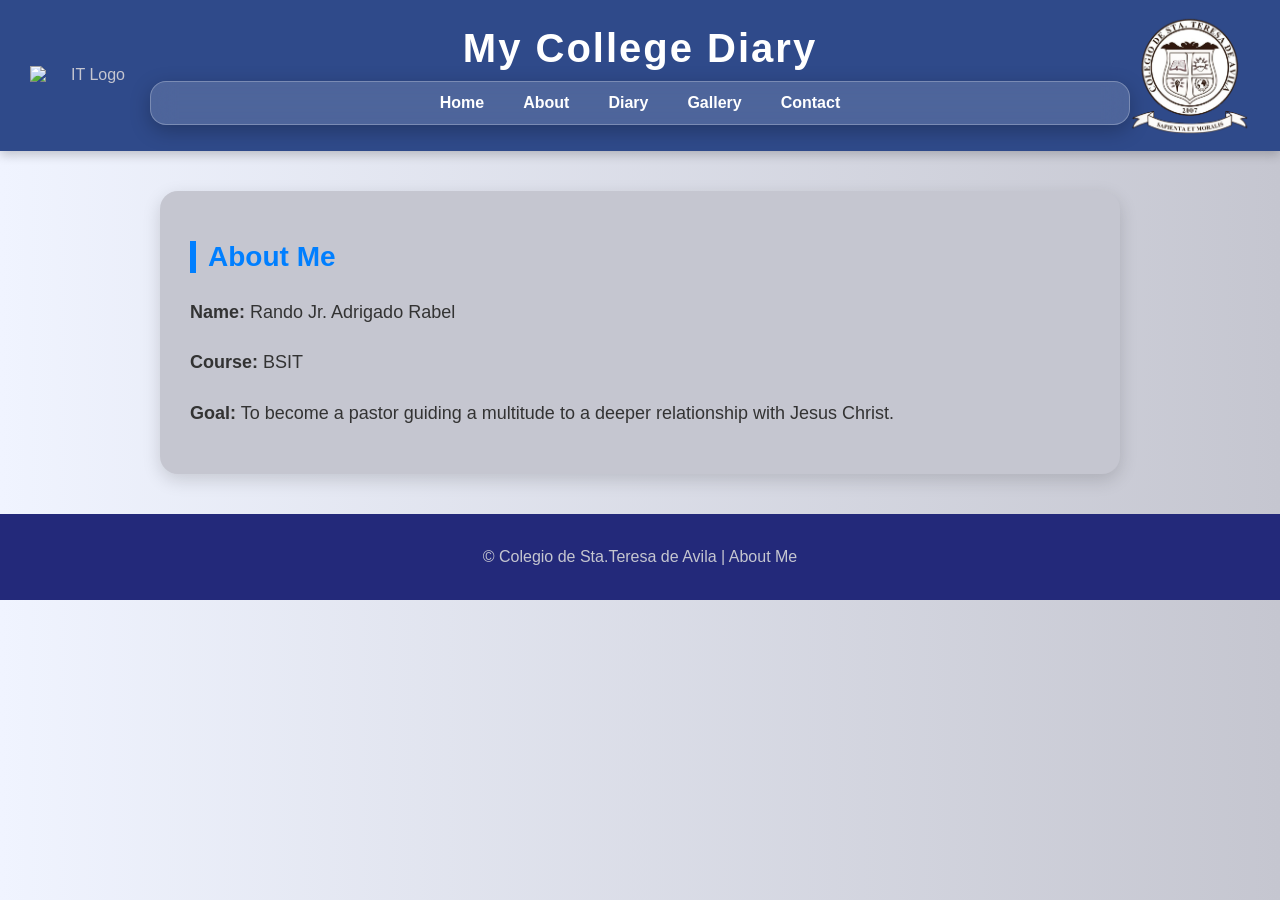
==== about.html @ 52e70d13 "Add files via upload" ====
<!DOCTYPE html>
<html>
<head>
  <title>About Me</title>
  <link rel="stylesheet" href="style.css">
</head>
<body>

<header class="main-header">

  <img src="it.png" alt="IT Logo" class="header-logo">

  <div class="header-center">
    <h1>My College Diary</h1>

    <nav class="navbar">
      <a href="index.html">Home</a>
      <a href="about.html">About</a>
      <a href="diary.html">Diary</a>
      <a href="gallery.html">Gallery</a>
      <a href="contact.html">Contact</a>
    </nav>
  </div>

  <img src="CSTA.png" alt="CSTA Logo" class="header-logo">

</header>

<section>
  <h2>About Me</h2>
  <p><strong>Name:</strong> Rando Jr. Adrigado Rabel</p>
  <p><strong>Course:</strong> BSIT</p>
  <p><strong>Goal:</strong> To become a pastor guiding a multitude to a deeper relationship with Jesus Christ.</p>
</section>

<footer>
  <p>&copy; Colegio de Sta.Teresa de Avila | About Me</p>
</footer>

</body>
</html>
---- style.css ----
body {
  font-family: Arial, sans-serif;
  margin: 0;
  padding: 0;
  background: linear-gradient(to right, #f0f4ff, #c5c6d0);
  color: #333;
}

/*  HEADER */
header {
  background: #007fff;
  color: #c5c6d0;
  padding: 20px;
  text-align: center;
  box-shadow: 0 4px 10px rgba(0, 0, 0, 0.2);
  position: relative;
  z-index: 2000;
}

header h1 {
  margin: 0;
  font-size: 40px;
  letter-spacing: 2px;
}

/*  NAVIGATION */
.navbar {
  position: sticky;
  top: 10px;
  z-index: 1000;

  margin-top: 18px;
  padding: 12px 18px;

  display: flex;
  justify-content: center;
  gap: 15px;
  flex-wrap: wrap;

  background: rgba(255, 255, 255, 0.15);
  backdrop-filter: blur(12px);
  -webkit-backdrop-filter: blur(12px);

  border-radius: 16px;
  border: 1px solid rgba(255, 255, 255, 0.25);

  box-shadow: 0 6px 20px rgba(0, 0, 0, 0.25);

  animation: slideDown 0.8s ease;
}

.nav-link {
  position: relative;
  padding: 10px 18px;
  text-decoration: none;
  color: #c5c6d0;
  font-weight: bold;
  font-size: 16px;
  border-radius: 12px;
  overflow: hidden;
  transition: 0.3s ease;
}

/* Hover glow effect */
.nav-link:hover {
  background: rgba(255, 255, 255, 0.25);
  transform: translateY(-3px);
}

/* Animated underline */
.nav-link::after {
  content: "";
  position: absolute;
  bottom: 6px;
  left: 50%;
  width: 0%;
  height: 3px;
  background: #c5c6d0;
  border-radius: 5px;
  transition: 0.3s ease;
  transform: translateX(-50%);
}

.nav-link:hover::after {
  width: 70%;
}

/* Active page highlight */
.nav-link.active {
  background: rgba(255, 255, 255, 0.9);
  color: #007fff;
  box-shadow: 0 6px 14px rgba(0, 0, 0, 0.25);
}

.nav-link.active::after {
  background: #007fff;
  width: 70%;
}

/* Navbar animation */
@keyframes slideDown {
  from {
    opacity: 0;
    transform: translateY(-15px);
  }
  to {
    opacity: 1;
    transform: translateY(0);
  }
}

/*    MAIN CARD SECTIONS */
section {
  background: #c5c6d0;
  max-width: 900px;
  margin: 40px auto;
  padding: 30px;
  border-radius: 18px;
  box-shadow: 0 6px 18px rgba(0, 0, 0, 0.15);
  animation: fadeIn 1s ease-in-out;
}

section h2 {
  font-size: 28px;
  color: #007fff;
  margin-top: 20px;
  border-left: 6px solid #007fff;
  padding-left: 12px;
}

section h3 {
  font-size: 22px;
  margin-top: 18px;
  color: #333;
}

section p {
  font-size: 18px;
  line-height: 1.8;
  text-align: justify;
  margin-bottom: 15px;
}

hr {
  border: none;
  height: 2px;
  background: #ddd;
  margin: 25px 0;
  border-radius: 5px;
}

/*  HERO SECTION (INDEX PAGE) */
.hero-main {
  display: flex;
  justify-content: space-between;
  align-items: center;
  padding: 0 10%;
  background: #2b2f38;  /* nicer dark blue-gray */
  color: white;
  height: calc(100vh - 160px);
  gap: 60px;
  max-width: 100%;
  margin: 0;
  box-shadow: none;
}

.hero-text .desc {
  font-size: 16px;
  line-height: 1.7;
  margin-bottom: 25px;
  color: #c5c6d0; /* make readable */
}

.hero-image img {
  width: 450px;  
  height: auto;
  border-radius: 10px;
}

  .hero-text {
  margin-top: -40px;
}

.hero-text {
  max-width: 650px;
}

.hero-text h3 {
  color: #d9d9d9;
}

.hero-text h3 {
  font-size: 18px;
  font-weight: 400;
  margin-bottom: 10px;
}

.hero-text h1 {
  font-size: 55px;
  font-weight: bold;
  margin: 0;
}

.hero-text .role {
  color: yellow;
  font-weight: bold;
  margin-top: 10px;
  margin-bottom: 20px;
  font-size: 14px;
  letter-spacing: 2px;
}

.hero-text .desc {
  font-size: 16px;
  line-height: 1.6;
  margin-bottom: 25px;
  color: #e0e0e0;
}

.hero-image img {
  width: 600px;
  height: auto;
  border-radius: 10px;
}

/* RESPONSIVE (PHONE VIEW) */
@media (max-width: 768px) {
  .hero-main {
    flex-direction: column;
    text-align: center;
    padding: 50px 20px;
  }

  .hero-image img {
    width: 600px;
  }
}

/*  BUTTONS */
.btn {
  display: inline-block;
  padding: 12px 20px;
  border-radius: 10px;
  background: #007fff;
  color: #c5c6d0;
  text-decoration: none;
  font-weight: bold;
  border: 2px solid #007fff;
  transition: 0.3s ease;
}

.btn:hover {
  background: #c5c6d0;
  color: #007fff;
}

.btn-outline {
  background: #c5c6d0;
  color: #007fff;
}

.btn-outline:hover {
  background: #007fff;
  color: #c5c6d0;
}

.btn-secondary {
  background: #23297a;
  border: 2px solid #23297a;
  color: #c5c6d0;
}

.btn-secondary:hover {
  background: #c5c6d0;
  color: #23297a;
}

.btn-row {
  display: flex;
  flex-wrap: wrap;
  justify-content: center;
  gap: 12px;
  margin-top: 20px;
}

/*  GALLERY */
.gallery {
  display: grid;
  grid-template-columns: repeat(auto-fit, minmax(200px, 1fr));
  gap: 16px;
  margin-top: 20px;
}

.gallery-item {
  display: block;
  background: #c5c6d0;
  border: 2px solid #007fff;
  border-radius: 14px;
  text-decoration: none;
  color: #007fff;
  overflow: hidden;
  transition: transform 0.25s ease, box-shadow 0.25s ease;
}

.gallery-item img {
  width: 100%;
  height: 170px;
  object-fit: cover;
  display: block;
}

.gallery-item span {
  display: block;
  text-align: center;
  padding: 10px 8px;
  font-weight: bold;
}

.gallery-item:hover {
  transform: translateY(-5px);
  box-shadow: 0 8px 18px rgba(0, 0, 0, 0.2);
}

/*    FOOTER */
footer {
  margin-top: 30px;
  background: #23297a;
  color: #c5c6d0;
  text-align: center;
  padding: 18px 12px;
}


  /*FADE ANIMATION */

@keyframes fadeIn {
  from {
    opacity: 0;
    transform: translateY(15px);
  }
  to {
    opacity: 1;
    transform: translateY(0);
  }

  
}

/* HEADER */
.main-header {
  display: flex;
  align-items: center;
  justify-content: space-between;
  background-color: #2f4a8a;
  padding: 15px 30px;
}

/* CENTER CONTENT */
.header-center {
  text-align: center;
  flex: 1;
}

/* TITLE */
.header-center h1 {
  color: white;
  margin: 0;
}

/* LOGOS */
.header-logo {
  width: 120px;
  height: auto;
}

/* NAVBAR */
.navbar {
  margin-top: 10px;
}

.navbar a {
  text-decoration: none;
  color: white;
  margin: 0 12px;
  font-weight: bold;
  transition: 0.3s;
}

.navbar a:hover {
  text-decoration: underline;
}
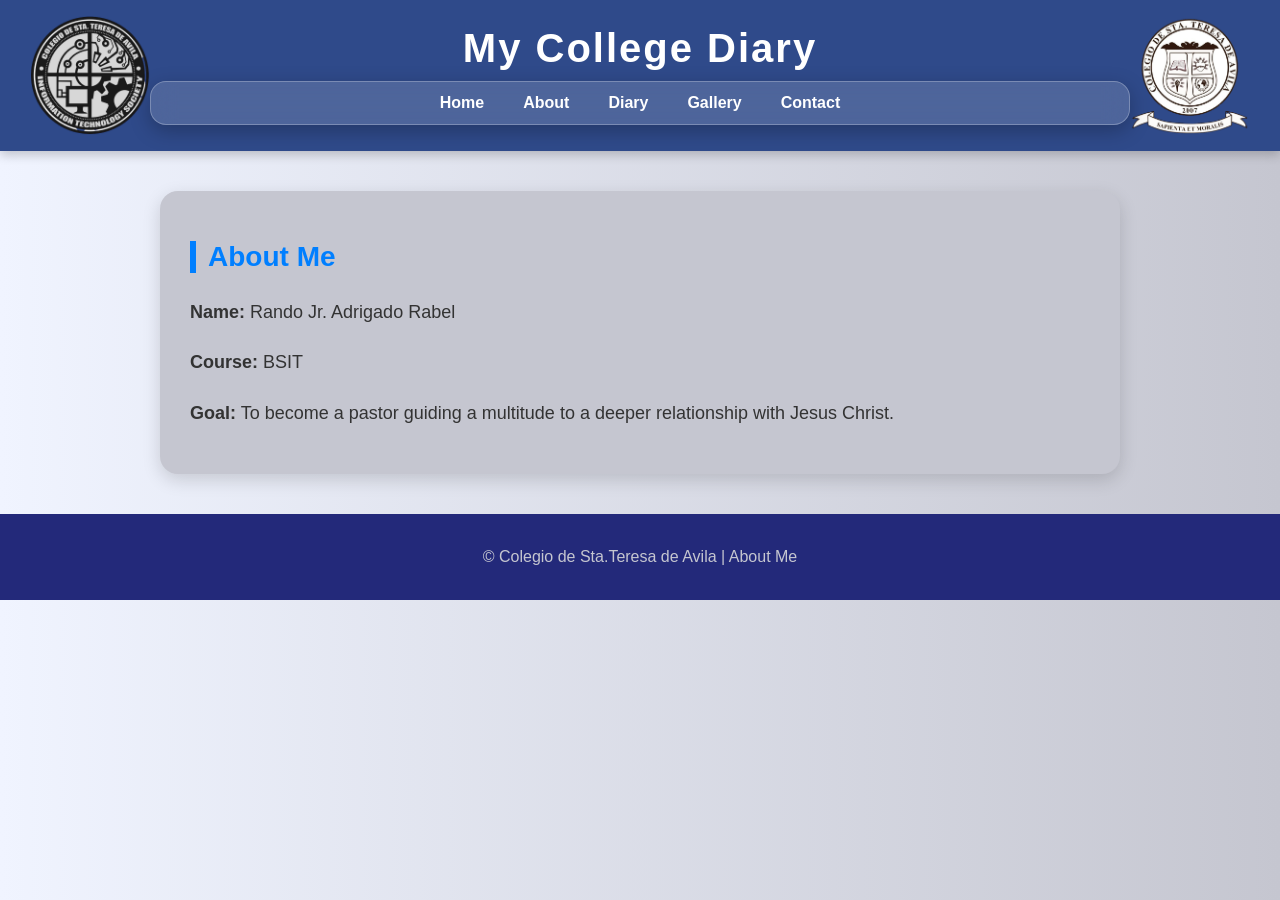
==== commit d9db4a4e: "Update about.html" ====
--- a/about.html
+++ b/about.html
@@ -8,7 +8,7 @@
 
 <header class="main-header">
 
-  <img src="it.png" alt="IT Logo" class="header-logo">
+  <img src="IT.png" alt="IT Logo" class="header-logo">
 
   <div class="header-center">
     <h1>My College Diary</h1>
@@ -38,4 +38,4 @@
 </footer>
 
 </body>
-</html>+</html>
